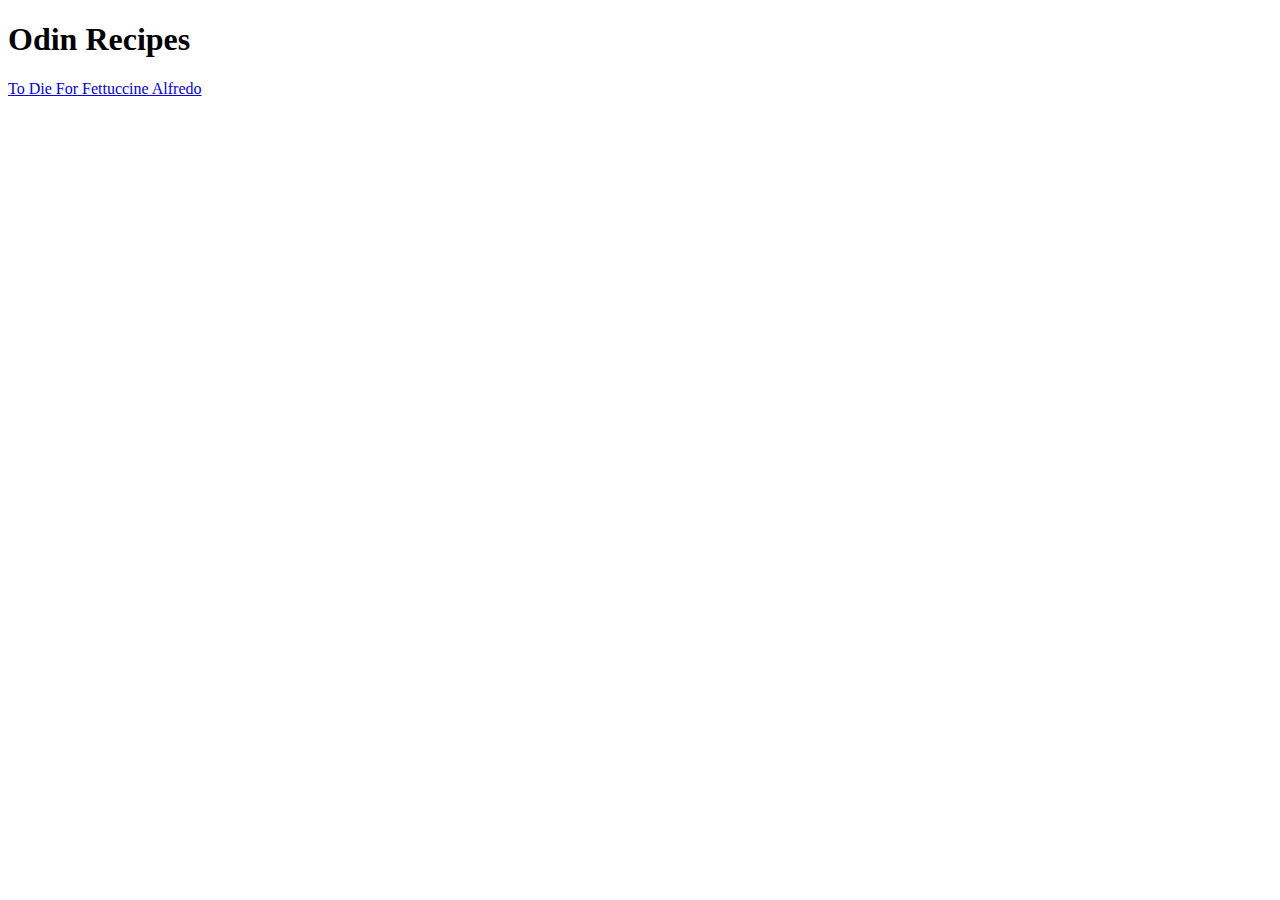
==== index.html @ 5efe8520 "Created a recipes home page and linked a Fettuccine Alfredo recipe page" ====
<!DOCTYPE html>
<html lang="en">
<head>
  <meta charset="UTF-8">
  <meta name="viewport" content="width=device-width, initial-scale=1.0">
  <title>Odin Recipes</title>
</head>
<body>
  <h1>Odin Recipes</h1>
  <a href="recipes/alfredo.html">To Die For Fettuccine Alfredo</a>
</body>
</html>
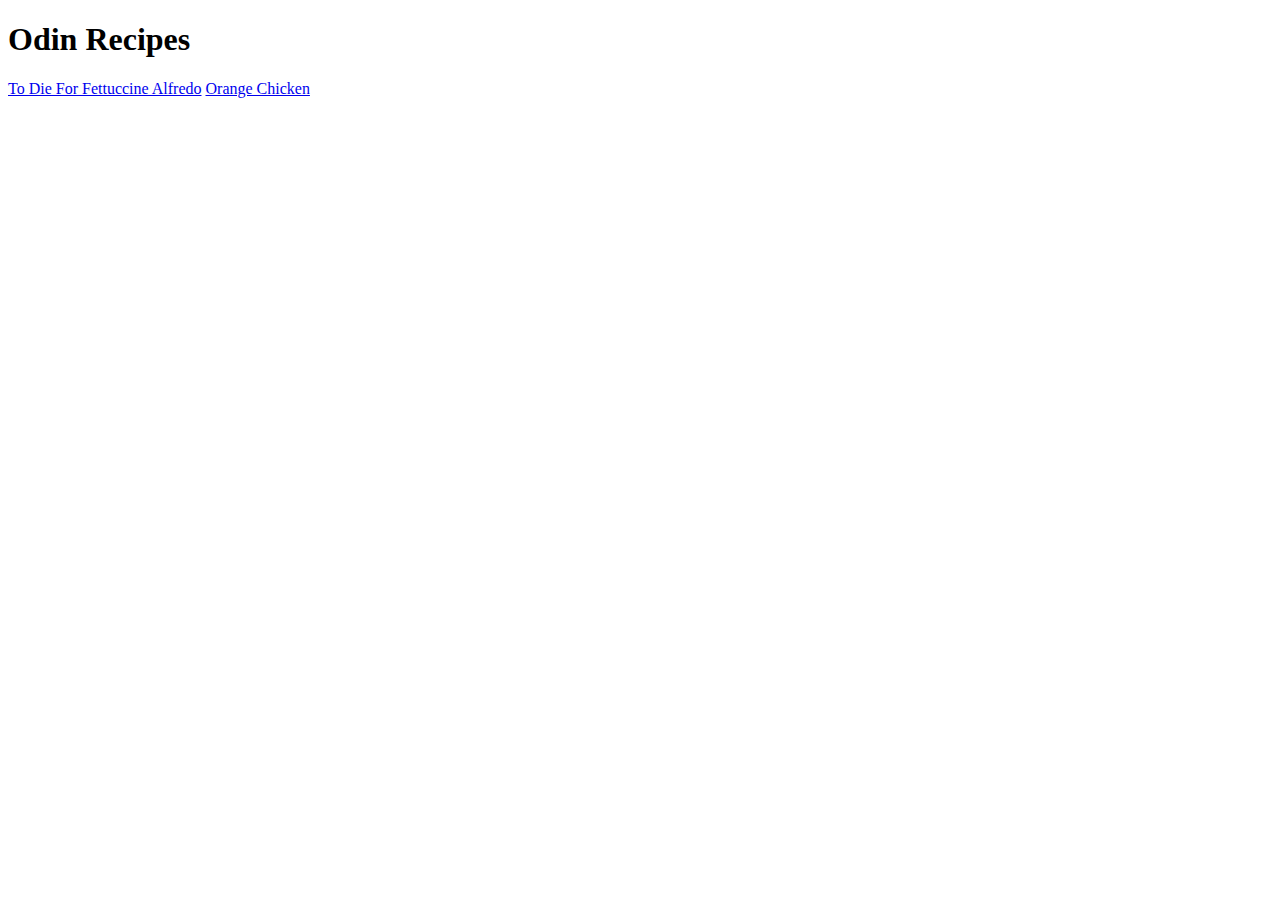
==== commit f910914d: "Added a new recipe for orange chicken that includes images, ingredients, and how to make." ====
--- a/index.html
+++ b/index.html
@@ -7,6 +7,7 @@
 </head>
 <body>
   <h1>Odin Recipes</h1>
-  <a href="recipes/alfredo.html">To Die For Fettuccine Alfredo</a>
+  <a href="recipes/alfredo.html" target="_blank">To Die For Fettuccine Alfredo</a>
+  <a href="recipes/orange_chicken.html">Orange Chicken</a>
 </body>
 </html>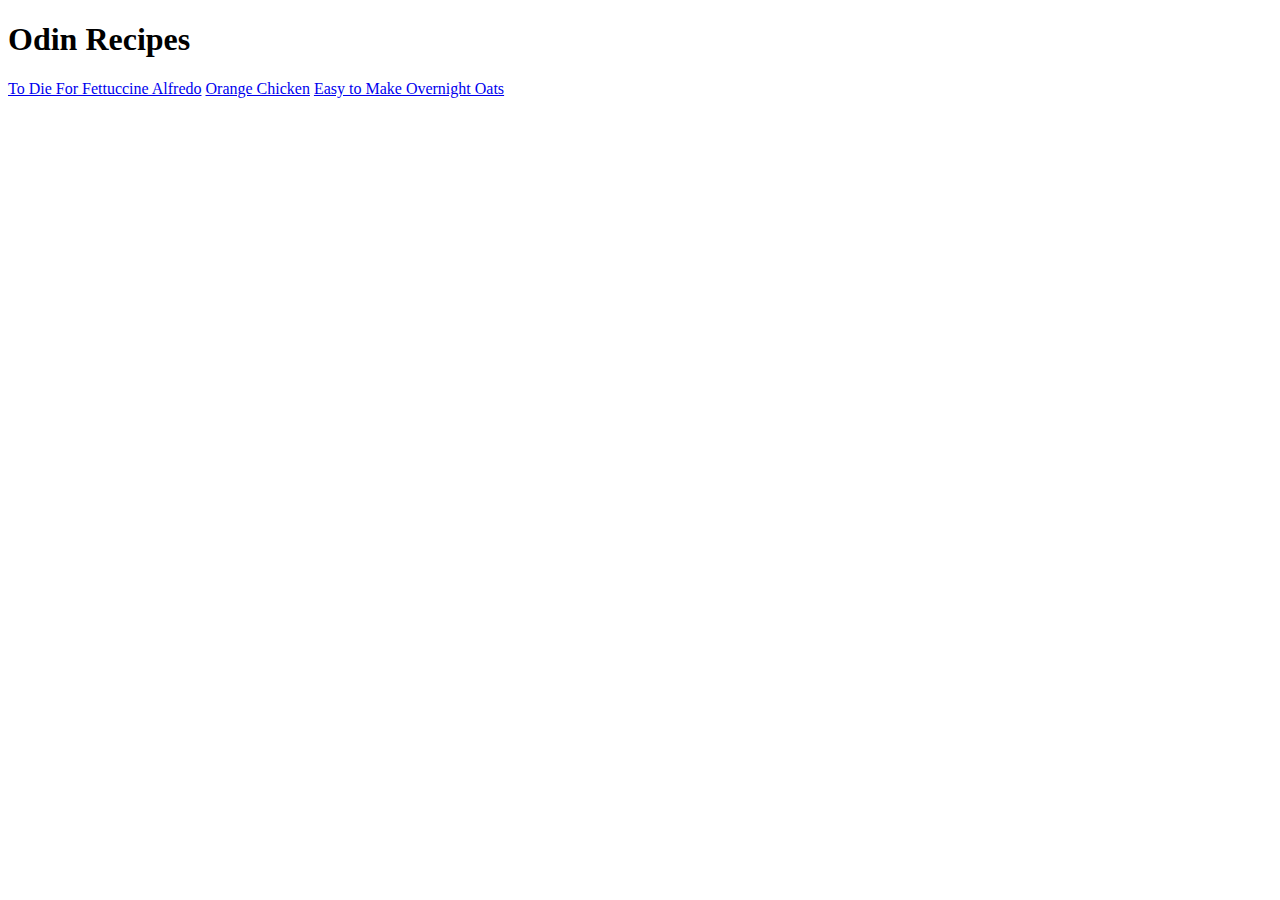
==== commit 5e194693: "Added a new recipe page to index for overnight oats and how to make it." ====
--- a/index.html
+++ b/index.html
@@ -8,6 +8,7 @@
 <body>
   <h1>Odin Recipes</h1>
   <a href="recipes/alfredo.html" target="_blank">To Die For Fettuccine Alfredo</a>
-  <a href="recipes/orange_chicken.html">Orange Chicken</a>
+  <a href="recipes/orange_chicken.html" target="_blank">Orange Chicken</a>
+  <a href="recipes/overnight_oats.html" target="_blank">Easy to Make Overnight Oats</a>
 </body>
 </html>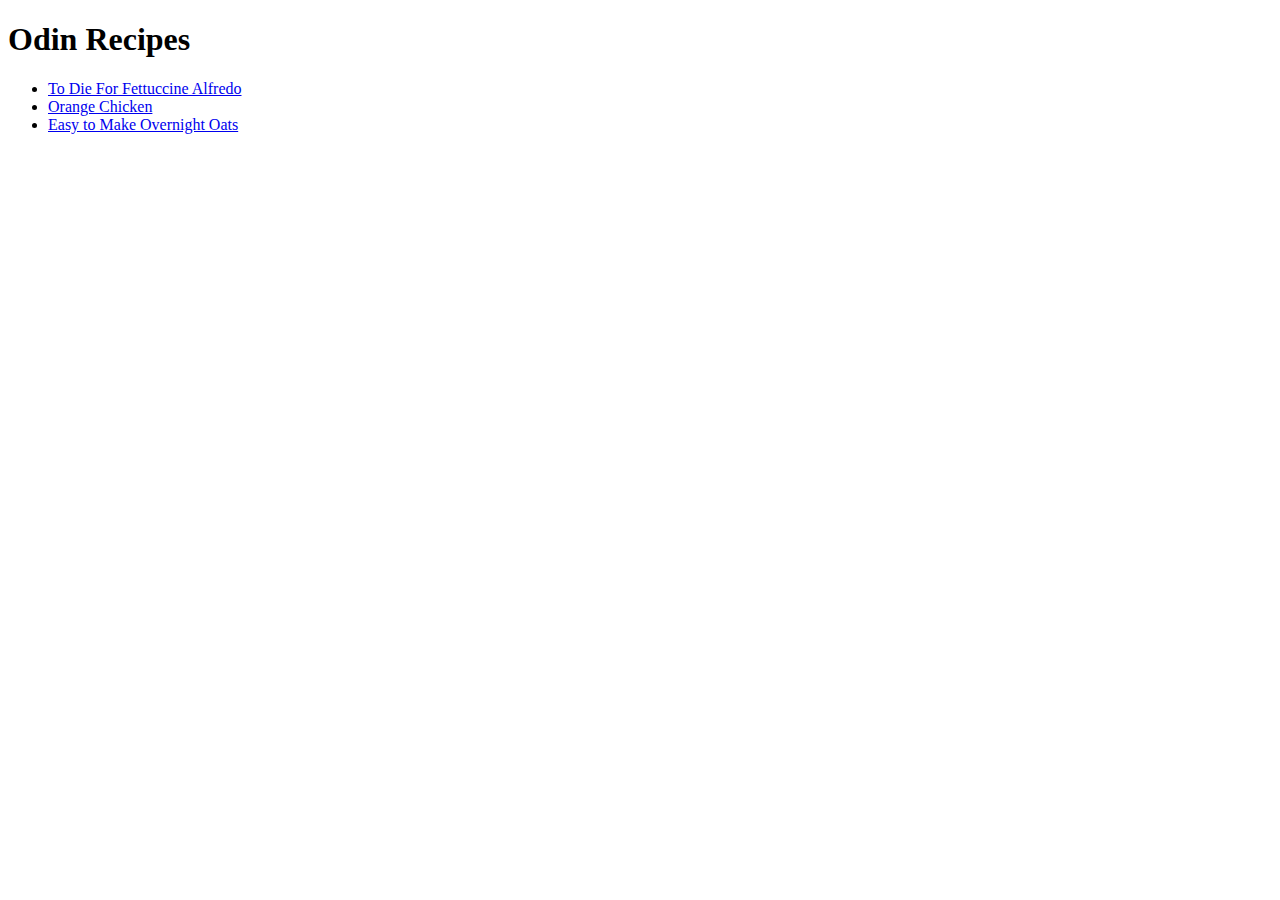
==== commit e86c5faa: "Corrected some typos in the recipe pages" ====
--- a/index.html
+++ b/index.html
@@ -7,8 +7,11 @@
 </head>
 <body>
   <h1>Odin Recipes</h1>
-  <a href="recipes/alfredo.html" target="_blank">To Die For Fettuccine Alfredo</a>
-  <a href="recipes/orange_chicken.html" target="_blank">Orange Chicken</a>
-  <a href="recipes/overnight_oats.html" target="_blank">Easy to Make Overnight Oats</a>
+  <ul>
+    <li><a href="recipes/alfredo.html" target="_blank">To Die For Fettuccine Alfredo</a></li>
+    <li><a href="recipes/orange_chicken.html" target="_blank">Orange Chicken</a></li>
+    <li><a href="recipes/overnight_oats.html" target="_blank">Easy to Make Overnight Oats</a></li>
+  </ul>
+
 </body>
 </html>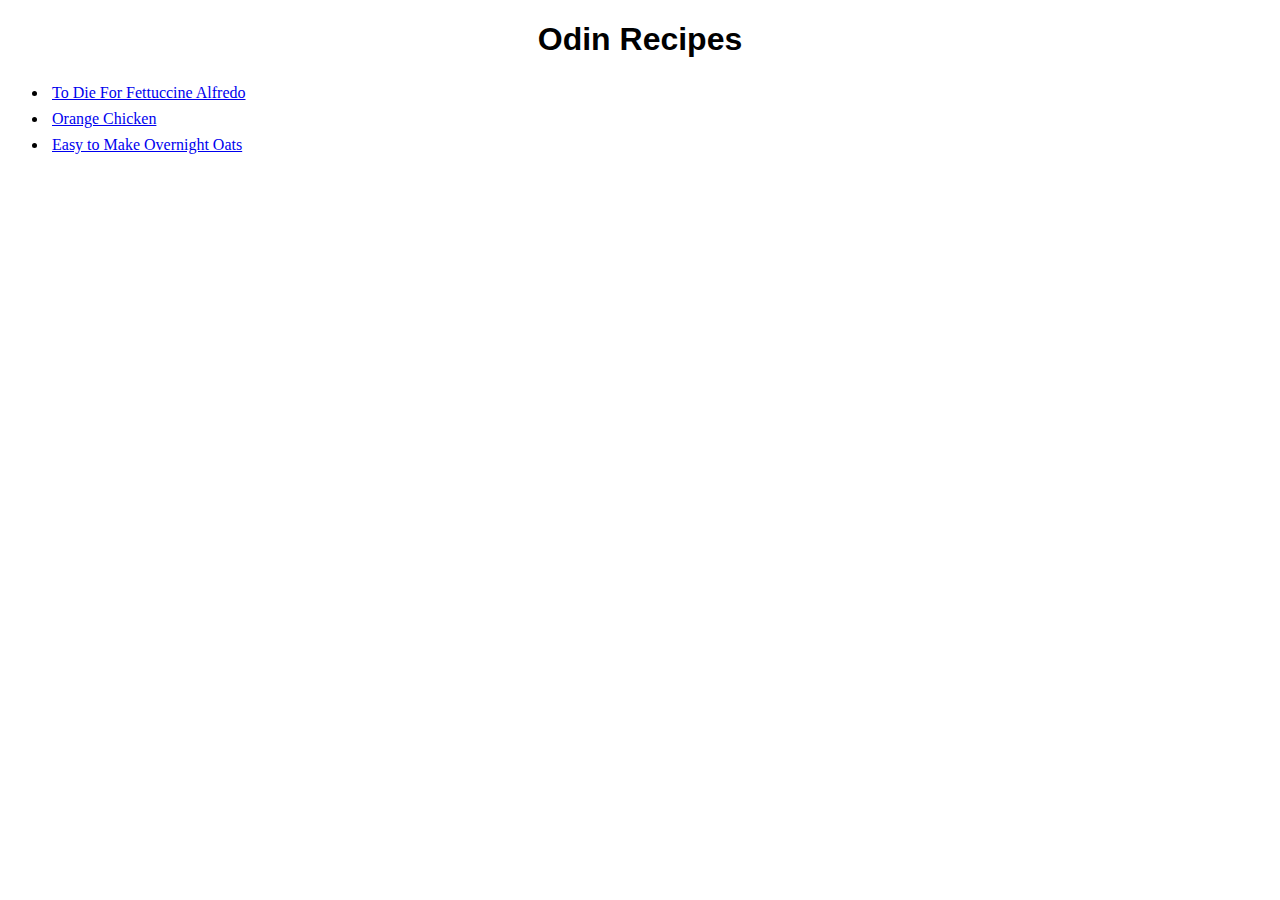
==== commit 4b6d7739: "Add and link CSS to recipe pages that includes changes to fonts and formatting" ====
--- a/index.html
+++ b/index.html
@@ -4,6 +4,7 @@
   <meta charset="UTF-8">
   <meta name="viewport" content="width=device-width, initial-scale=1.0">
   <title>Odin Recipes</title>
+  <link rel="stylesheet" href="style.css">
 </head>
 <body>
   <h1>Odin Recipes</h1>
--- a/style.css
+++ b/style.css
@@ -0,0 +1,17 @@
+body {
+  font-family: Tahoma, Verdana, sans-serif;
+}
+
+h1 {
+  text-align: center;
+}
+
+ul, ol, .description {
+  font-family: garamond, "Times New Roman";
+  font-size: 16px;
+  margin-top: 20px;
+}
+
+li {
+  padding: 4px;
+}